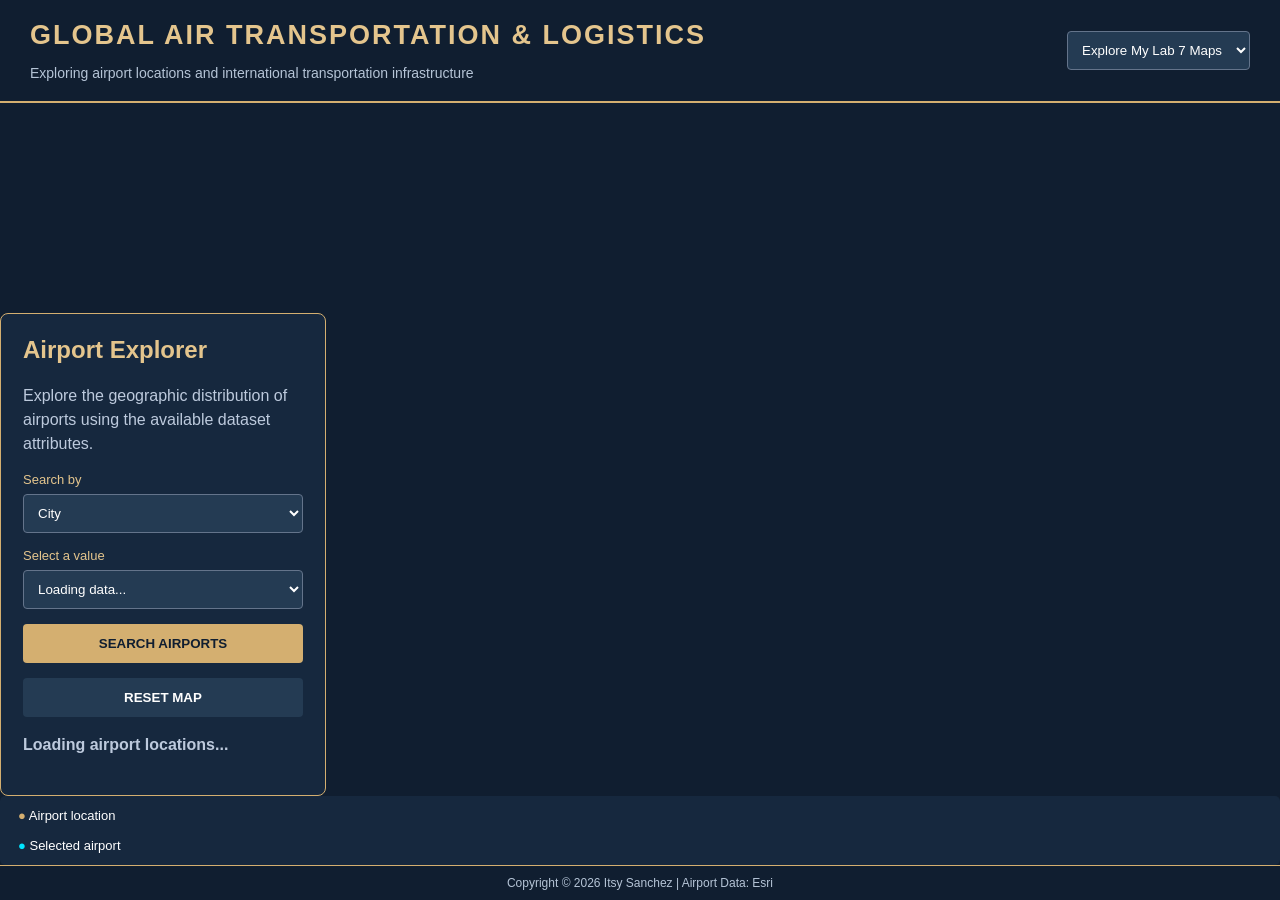
==== lab7_homework.html @ aa787eb3 "Completed Lab 7 Global Air Transportation and Logistics Explorer" ====
<!DOCTYPE html>
<html lang="en">
<head>
  <meta charset="utf-8">
  <meta name="viewport" content="width=device-width, initial-scale=1">
  <title>Global Air Transportation & Logistics</title>

  <!-- Load the ArcGIS JavaScript API -->
  <link rel="stylesheet" href="https://js.arcgis.com/4.21/esri/themes/dark/main.css">
  <script src="https://js.arcgis.com/4.21/"></script>

  <style>
    html, body {
      margin: 0;
      padding: 0;
      height: 100%;
      font-family: Arial, sans-serif;
      background: #101e30;
      color: white;
      display: flex;
      flex-direction: column;
    }

    /* Header and navigation menu */
    #header {
      background: #101e30;
      padding: 20px 30px;
      border-bottom: 2px solid #d4af70;
      display: flex;
      justify-content: space-between;
      align-items: center;
      flex-wrap: wrap;
    }

    #header h1 {
      color: #e4c58d;
      font-size: 27px;
      letter-spacing: 2px;
      margin: 0;
    }

    #header p {
      color: #b5c4d6;
      font-size: 14px;
      margin-bottom: 0;
    }

    /* Interactive map container */
    #viewDiv {
      flex: 1;
      width: 100%;
      min-height: 0;
    }

    /* Airport query panel */
    #optionsDiv {
      background: #16283e;
      color: white;
      width: 280px;
      padding: 22px;
      border: 1px solid #d4af70;
      border-radius: 8px;
    }

    #optionsDiv h2 {
      color: #e4c58d;
      margin-top: 0;
    }

    #optionsDiv p {
      color: #bdcadd;
      line-height: 1.5;
    }

    label {
      display: block;
      margin-top: 15px;
      font-size: 13px;
      color: #e4c58d;
    }

    select {
      padding: 10px;
      background: #243b53;
      color: white;
      border: 1px solid #64748b;
      border-radius: 4px;
    }

    #optionsDiv select {
      width: 100%;
      margin-top: 7px;
    }

    button {
      width: 100%;
      padding: 12px;
      margin-top: 15px;
      border: none;
      border-radius: 4px;
      background: #d4af70;
      color: #101e30;
      font-weight: bold;
      cursor: pointer;
    }

    button:hover {
      background: #edd5aa;
    }

    #resetBtn {
      background: #243b53;
      color: white;
    }

    #printResults {
      color: #e4c58d;
      font-weight: bold;
    }

    /* Map legend */
    #legend {
      background: #16283e;
      padding: 12px 18px;
      border-radius: 5px;
      color: white;
      font-size: 13px;
    }

    /* Copyright footer */
    #copyright {
      background: #101e30;
      color: #b5c4d6;
      text-align: center;
      font-size: 12px;
      padding: 10px;
      border-top: 1px solid #d4af70;
    }
  </style>
</head>

<body>

  <!-- Page title and links to previous lab maps -->
  <div id="header">
    <div>
      <h1>GLOBAL AIR TRANSPORTATION & LOGISTICS</h1>
      <p>Exploring airport locations and international transportation infrastructure</p>
    </div>

    <select id="mapMenu">
      <option value="">Explore My Lab 7 Maps</option>
      <option value="simple_mapping.html">Simple Mapping</option>
      <option value="tile_layer.html">Tile Layers</option>
      <option value="dynamic_layers.html">Dynamic Layers</option>
      <option value="on_event.html">View on Event</option>
      <option value="basemap_gallery.html">Basemap Gallery</option>
      <option value="query_task.html">Spatial Query</option>
    </select>
  </div>

  <!-- Map display -->
  <div id="viewDiv"></div>

  <!-- Interactive airport query controls -->
  <div id="optionsDiv" class="esri-widget">
    <h2>Airport Explorer</h2>
    <p>Explore the geographic distribution of airports using the available dataset attributes.</p>

    <label for="attSelect">Search by</label>
    <select id="attSelect">
      <option value="City">City</option>
      <option value="Code">Airport Code</option>
      <option value="Year">Recorded Year</option>
    </select>

    <label for="valSelect">Select a value</label>
    <select id="valSelect">
      <option value="">Loading data...</option>
    </select>

    <button id="doBtn">SEARCH AIRPORTS</button>
    <button id="resetBtn">RESET MAP</button>

    <p id="printResults">Loading airport locations...</p>
  </div>

  <!-- Legend explains the map symbols -->
  <div id="legend">
    <span style="color:#d4af70;">&#9679;</span> Airport location
    <br><br>
    <span style="color:#00e5ff;">&#9679;</span> Selected airport
  </div>

  <!-- Copyright information -->
  <div id="copyright">
    Copyright &copy; <span id="year"></span>
    Itsy Sanchez | Airport Data: Esri
  </div>

  <script>

    // Automatically display the current year.
    document.getElementById("year").textContent =
      new Date().getFullYear();

    // Open previous lab maps in new browser tabs.
    document.getElementById("mapMenu").onchange = function() {
      if (this.value) {
        window.open(this.value, "_blank", "noopener");
        this.selectedIndex = 0;
      }
    };

    // Import the required ArcGIS modules.
    require([
      "esri/Map",
      "esri/views/MapView",
      "esri/layers/TileLayer",
      "esri/layers/FeatureLayer",
      "esri/layers/GraphicsLayer",
      "esri/widgets/Home",
      "esri/widgets/ScaleBar"
    ], function(Map, MapView, TileLayer, FeatureLayer,
      GraphicsLayer, Home, ScaleBar) {

      // Load the transportation reference tile layer.
      var transportationLayer = new TileLayer({
        url: "https://services.arcgisonline.com/ArcGIS/rest/services/Reference/World_Transportation/MapServer",
        opacity: 0.35
      });

      // Load airports from the assigned Esri services directory.
      var airportsLayer = new FeatureLayer({
        url: "https://services.arcgis.com/V6ZHFr6zdgNZuVG0/ArcGIS/rest/services/Airports/FeatureServer/0",
        outFields: ["*"],

        // Display airport locations as gold markers.
        renderer: {
          type: "simple",
          symbol: {
            type: "simple-marker",
            color: "#d4af70",
            size: 9,
            outline: {
              color: "#ffffff",
              width: 0.7
            }
          }
        },

        // Display airport attributes in an interactive popup.
        popupTemplate: {
          title: "{City} Airport ({Code})",
          content: [{
            type: "fields",
            fieldInfos: [
              {
                fieldName: "Code",
                label: "Airport Code"
              },
              {
                fieldName: "City",
                label: "City"
              },
              {
                fieldName: "Year",
                label: "Recorded Year",
                format: {
                  digitSeparator: false,
                  places: 0
                }
              }
            ]
          }]
        }
      });

      // Create a separate graphics layer for query results.
      var resultsLayer = new GraphicsLayer();

      // Create the map and add geographic layers.
      var map = new Map({
        basemap: "dark-gray-vector",
        layers: [
          transportationLayer,
          airportsLayer,
          resultsLayer
        ]
      });

      // Set the initial global map extent.
      var view = new MapView({
        container: "viewDiv",
        map: map,
        center: [10, 20],
        zoom: 2
      });

      // Add navigation and scale widgets.
      var home = new Home({
        view: view
      });

      var scaleBar = new ScaleBar({
        view: view,
        unit: "dual"
      });

      view.ui.add(home, "top-left");
      view.ui.add(scaleBar, "bottom-left");
      view.ui.add("optionsDiv", "top-right");
      view.ui.add("legend", "bottom-right");

      // Reference the HTML query controls.
      var attribute = document.getElementById("attSelect");
      var valueMenu = document.getElementById("valSelect");
      var resultsText = document.getElementById("printResults");

      // Populate the value menu using actual dataset attributes.
      async function loadValues() {

        valueMenu.innerHTML =
          '<option value="">Loading values...</option>';

        document.getElementById("doBtn").disabled = true;

        try {
          var query = airportsLayer.createQuery();

          query.where = "1=1";
          query.outFields = [attribute.value];
          query.returnGeometry = false;
          query.returnDistinctValues = true;
          query.orderByFields = [attribute.value];

          var response = await airportsLayer.queryFeatures(query);

          var values = response.features.map(function(feature) {
            return feature.attributes[attribute.value];
          });

          values = values.filter(function(value) {
            return value !== null && value !== "";
          });

          values = Array.from(new Set(values));

          valueMenu.innerHTML = "";

          values.forEach(function(value) {
            var option = document.createElement("option");
            option.value = value;
            option.textContent = value;
            valueMenu.appendChild(option);
          });

          resultsText.textContent = values.length +
            " available search values.";

          document.getElementById("doBtn").disabled =
            values.length === 0;

        } catch (error) {
          resultsText.textContent = "Unable to load search values.";
          console.error(error);
        }
      }

      // Load the search options when the layer is ready.
      airportsLayer.when(function() {
        loadValues();
      });

      // Update the value menu whenever the search field changes.
      attribute.onchange = loadValues;

      // Execute the selected airport query.
      document.getElementById("doBtn").onclick = async function() {

        resultsLayer.removeAll();
        view.popup.close();

        var field = attribute.value;
        var selectedValue = valueMenu.value;

        if (selectedValue === "") {
          return;
        }

        var query = airportsLayer.createQuery();

        // Construct an SQL expression based on the field type.
        if (field === "Year") {
          query.where = field + " = " + Number(selectedValue);
        } else {
          query.where = field + " = '" +
            selectedValue.replace(/'/g, "''") + "'";
        }

        query.returnGeometry = true;
        query.outFields = ["*"];

        try {
          var response = await airportsLayer.queryFeatures(query);

          // Change matching airport symbols to cyan.
          var results = response.features.map(function(feature) {

            feature.symbol = {
              type: "simple-marker",
              color: "#00e5ff",
              size: 16,
              outline: {
                color: "white",
                width: 2
              }
            };

            feature.popupTemplate = airportsLayer.popupTemplate;

            return feature;
          });

          resultsLayer.addMany(results);

          resultsText.textContent =
            results.length + " matching airport records found!";

          // Automatically zoom to the selected airports.
          if (results.length === 1) {
            await view.goTo({
              target: results[0].geometry,
              zoom: 10
            });

            view.popup.open({
              features: results,
              location: results[0].geometry
            });

          } else if (results.length > 1) {

            await view.goTo(results);

            view.popup.open({
              features: results,
              featureMenuOpen: true
            });
          }

        } catch (error) {
          resultsText.textContent = "Query failed. Please try again.";
          console.error(error);
        }
      };

      // Reset the map to its original extent.
      document.getElementById("resetBtn").onclick = function() {

        resultsLayer.removeAll();
        view.popup.close();

        view.goTo({
          center: [10, 20],
          zoom: 2
        });

        resultsText.textContent = "Select your search criteria.";
      };
    });
  </script>

</body>
</html>
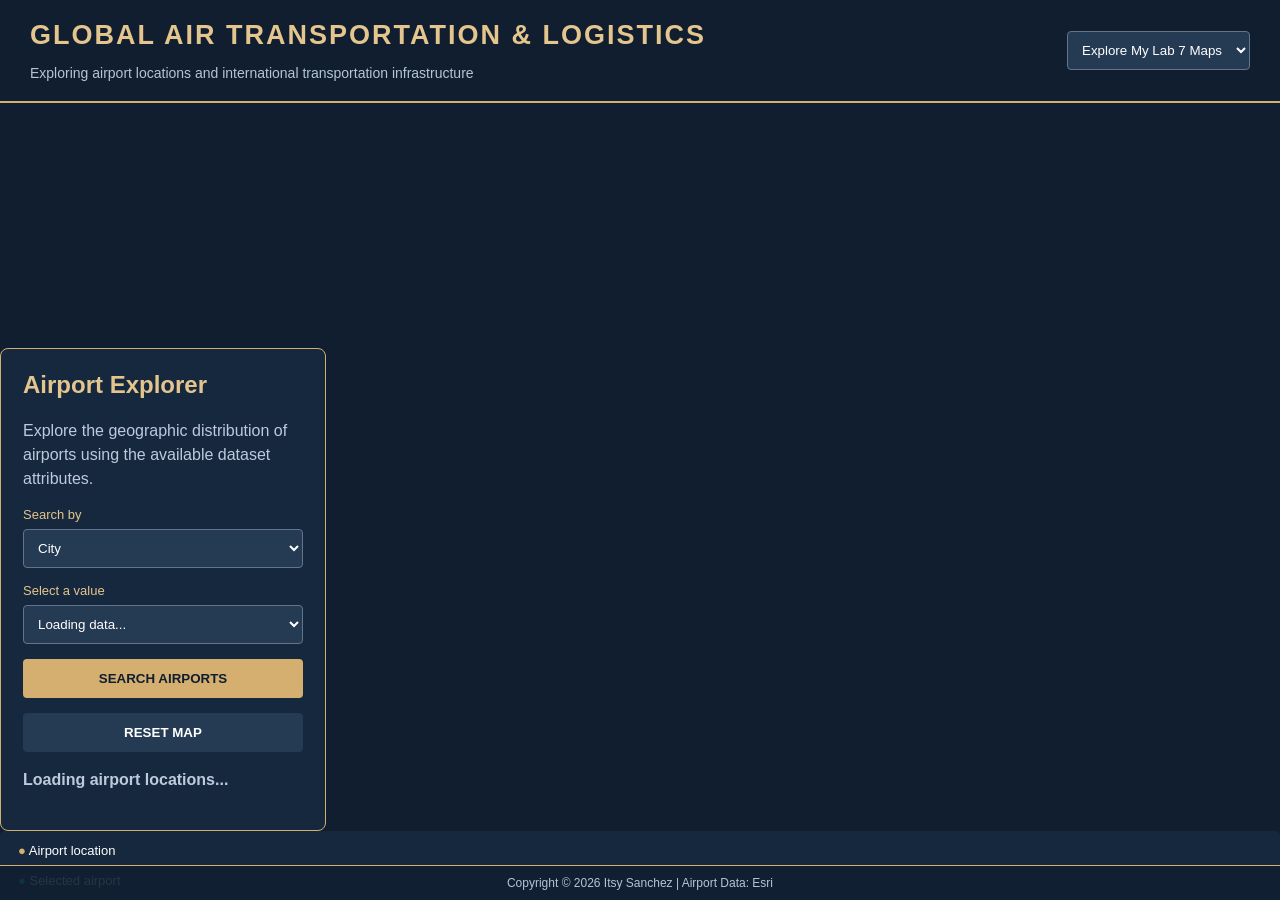
==== commit 3d3fc7ab: "Updated copyright footer to overlap the map." ====
--- a/lab7_homework.html
+++ b/lab7_homework.html
@@ -48,10 +48,19 @@
 
     /* Interactive map container */
     #viewDiv {
-      flex: 1;
-      width: 100%;
-      min-height: 0;
-    }
+    flex: 1;
+    width: 100%;
+    min-height: 0;
+  }
+
+  .esri-ui-bottom-left,
+  .esri-ui-bottom-right {
+    margin-bottom: 36px;
+  }
+
+  .esri-attribution {
+    margin-bottom: 36px;
+  }
 
     /* Airport query panel */
     #optionsDiv {
@@ -130,13 +139,19 @@
 
     /* Copyright footer */
     #copyright {
-      background: #101e30;
-      color: #b5c4d6;
-      text-align: center;
-      font-size: 12px;
-      padding: 10px;
-      border-top: 1px solid #d4af70;
-    }
+  position: absolute;
+  bottom: 0;
+  left: 0;
+  width: 100%;
+  box-sizing: border-box;
+  background: rgba(16, 30, 48, 0.90);
+  color: #b5c4d6;
+  text-align: center;
+  font-size: 12px;
+  padding: 10px;
+  border-top: 1px solid #d4af70;
+  z-index: 100;
+}
   </style>
 </head>
 
